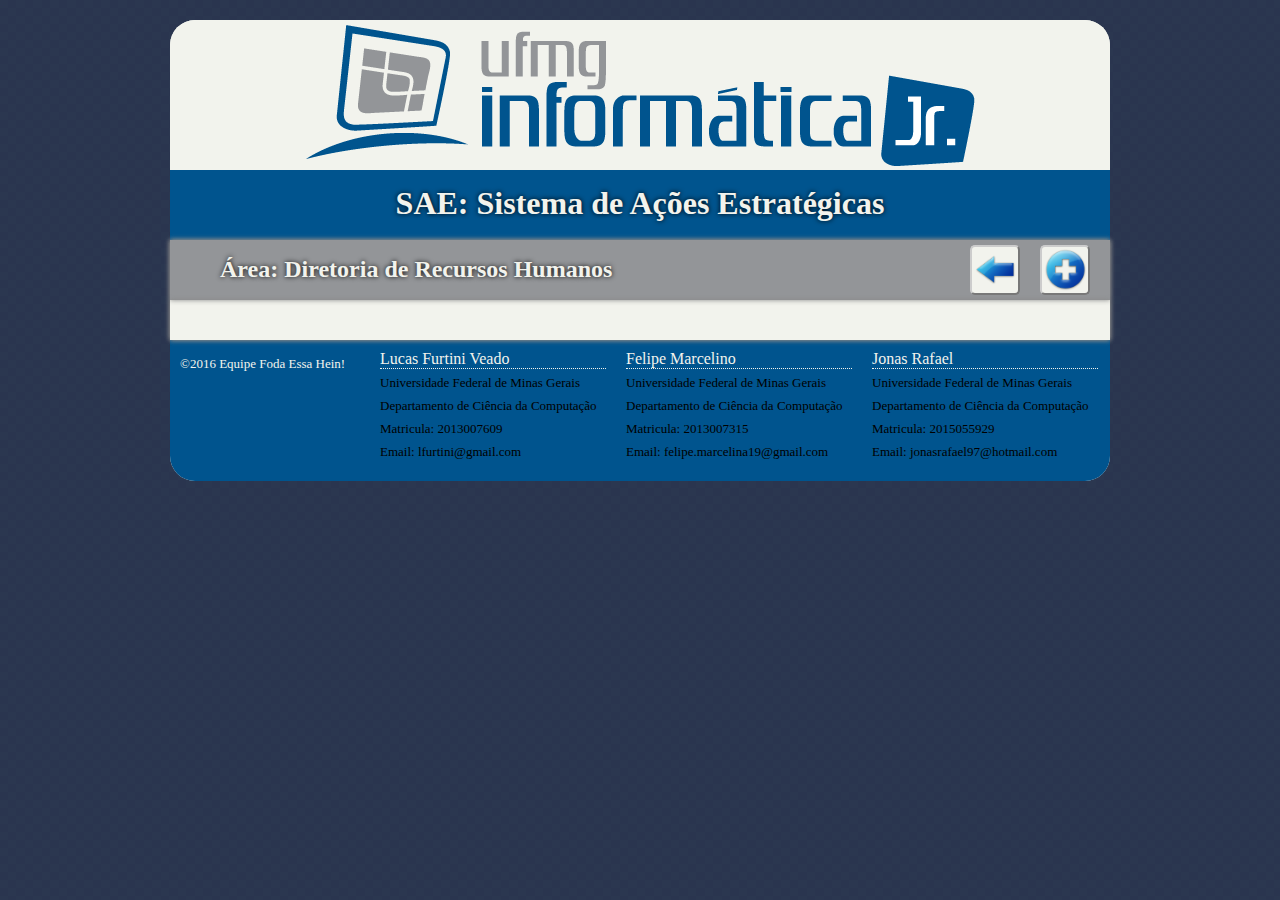
==== html/area.html @ 0eb7d9ec "quase lá" ====
<!DOCTYPE html>
<html>
<head>
	<title>Projeto Final</title>
	<meta charset="utf-8">

	<script src="https://ajax.googleapis.com/ajax/libs/jquery/1.12.4/jquery.min.js"></script>
	<link rel="stylesheet" type="text/css" href="../css/styleAreas.css">
</head>
<body>
	<content>
		
		<header>
			<div class="logo">
				<a href="http://ijunior.com.br" target="_blank"><img src="../images/logo.png"></a>
			</div>

			<div class="nome-sistema">
				<h1>SAE: Sistema de Ações Estratégicas</h1>
			</div>
		</header>

		<article>
			<div id="cabecalho">
				
				<button id="add-acao" name="add-acao" title="Add Ação" onclick="mostra();">
					<img src="../images/add.png" width="45" height="45">
					</button>
				
				<button id="return" name="back" title="Return" onclick="history.go(-1);">
					<img src="../images/back.png" width="45" height="45">
				</button>
				

			</div>

			<div class="form-area" id="form-area">
				<form id="form-add-acao" name="form-add-acao" method="POST" ">
					<div class="form-container">
						<label class="lbl1">Nome: </label>
						<input type="text" id="nomeAcao" name="nome" maxlength="100">
						</div>
					<div class="form-container" id="descricao">
						<label class="lbl2">Descrição: </label>
						<textarea id="desc" name="desc" rows="5" maxlength="300"></textarea>
						</div>
					<div class="form-container" id="memRes">
						<label class="lbl5">Membro Responsável: </label>
						<input type="text" id="membro" name="membro" maxlength="100">
						</div>
					<div class="form-container" id="custo1">
						<label class="lbl3">Custo Planejado: </label>
						<input type="number" id="custoP" name="custoP">
						<label class="lbl4">Custo Realizado: </label>
						<input type="number" id="custoR" name="custoR">
						</div>
					<div class="form-status" id="form-status">
						<label class="lbl6">Status: </label>
						<div>
							<label class="lbl7">Não Iniciada</label>
							<input type="radio" class="status" name="Status" value="Não Iniciada">
							</div>
						<div>
							<label class="lbl7">Em Andamento</label>
							<input type="radio" class="status" name="Status" value="Em Andamento">
							</div>
						<div>
							<label class="lbl7">Concluída</label>
							<input type="radio" class="status" name="Status" value="Concluída">
							</div>
						<div>
							<label class="lbl7">Concluída com Atraso</label>
							<input type="radio" class="status" name="Status" value="Concluida com Atraso">
							</div>
						<div>
							<label class="lbl7">Atrasada</label>
							<input type="radio" class="status" name="Status" value="Atrasada">
							</div>
						</div>
					<p>Planejamento 5W2H:</p>
					<div class="form-5w2h">
						<label>What? </label>
						<textarea rows="5" id="what" maxlength="300"></textarea>
						</div>
					<div class="form-5w2h">
						<label>How? </label>
						<textarea rows="5" id="how" maxlength="300"></textarea>
						</div>
					<div class="form-5w2h">
						<label>Where? </label>
						<textarea rows="5" id="where" maxlength="300"></textarea>
						</div>
					<div class="form-5w2h">
						<label>When? </label>
						<textarea rows="5" id="when" maxlength="300"></textarea>
						</div>
					<div class="form-5w2h">
						<label>Why? </label>
						<textarea rows="5" id="why" maxlength="300"></textarea>
						</div>
					<div class="form-5w2h">
						<label>Who? </label>
						<textarea rows="5" id="who" maxlength="300"></textarea>
						</div>
					<div class="form-5w2h">
						<label>How Much? </label>
						<textarea rows="5" id="howMuch" maxlength="300"></textarea>
						</div>
					<br>
					<button type="button" id="ok-acao" name="ok-acao" onclick="adicionaAcao();">Done</button>
				</form>
			</div>

			<div id="container-area">
				

			</div>
		</article>

		<footer>
			<section class="copy">
				<p>&copy;2016 Equipe Foda Essa Hein!</p>
			</section>

			<section>
				<h3>Lucas Furtini Veado</h3>
				<p> Universidade Federal de Minas Gerais</p>
				<p>	Departamento de Ciência da Computação</p>
				<p>	Matricula: 2013007609</p>
				<p>	Email: lfurtini@gmail.com</p>
				</section>
			
			<section>
				<h3>Felipe Marcelino</h3>
				<p> Universidade Federal de Minas Gerais</p>
				<p>	Departamento de Ciência da Computação</p>
				<p>	Matricula: 2013007315</p>
				<p>	Email: felipe.marcelina19@gmail.com</p>
				</section>

			<section>
				<h3> Jonas Rafael </h3>
				<p> Universidade Federal de Minas Gerais</p>
				<p>	Departamento de Ciência da Computação</p>
				<p>	Matricula: 2015055929</p>
				<p>	Email: jonasrafael97@hotmail.com</p>
				</section>

			<br class="clearing">
		</footer>

	</content>

	<!-- Scripts  -->
	<script type="text/javascript" src="../js/areas.js"></script>

</body>
</html>
---- css/styleAreas.css ----
@charset "UTF-8";
* {
	margin: 0px;
	padding: 0px;
}

/* Regra para mostrar HTML5 em browsers antigos*/
address, article, aside, canvas, content, details, figcaption, figure, footer, header, hgroup, nav, menu, nav, section, summary {
	display: block;
}

body {
	background-color: #353535;
	background-image: url(../images/bkg_empresa.png);
}

h1, h2, h3 {
	font-family: Georgia, Times, serif;
}

content {
	width: 940px;
	margin-top: 20px;
	margin-right: auto;
	margin-bottom: 20px;
	margin-left: auto;
	position: relative;
	background-color: #f2f3ed;
	border-radius: 25px;
	-moz-border-radius: 25px;
}

/*--------- Header --------------------- */
.logo {
	height: 145px;
	width: 940px;
	padding-top: 5px;
	text-align: center;
	background-color: #f2f3ed;
	border-radius: 25px;
	-moz-border-radius: 25px;

}

.nome-sistema {
	font-family: Georgia, Times, serif;
	height: 70px;
	background-color: #00548E;
}

.nome-sistema h1{
	padding-top: 15px;
	text-align: center;
	color: #f2f3ed;
	text-shadow: 0px 0px 5px #000;
	-moz-text-shadow: 0px 0px 5px #000;
	-o-text-shadow: 0px 0px 5px #000;
	-webkit-text-shadow: 0px 0px 5px #000;

}

/*--------- Article --------------------- */
article {
	float: right;
	width: 940px;
	background-color: #f2f3ed;
	box-shadow: 0px 0px 5px #888;
	-webkit-box-shadow: 0px 0px 5px #888;

}

#cabecalho {
	clear: both;
	width: 940px;
	height: 60px;
	background-color: #939598;
	box-shadow: 0px 0px 5px #888;
	-webkit-box-shadow: 0px 0px 5px #888;
}

#cabecalho h2 {
	float: left;
	color: #f2f3ed;
	border: 2px black;
	margin-top: 16px;
	margin-left: 50px;

	text-shadow: 0px 0px 5px #000;
	-moz-text-shadow: 0px 0px 5px #000;
	-o-text-shadow: 0px 0px 5px #000;
	-webkit-text-shadow: 0px 0px 5px #000;
}

#return {
	float: right;
	width: 50px;
	height: 50px;
	margin-top: 5px;
	margin-right: 20px;
	border: 2px outset #ccc;
	background-color: #f2f3ed;
	border-radius: 5px;
	-moz-border-radius: 5px;
}

#return:hover {
	box-shadow: 0px 0px 10px #000000;
	-webkit-box-shadow: 0px 0px 10px #000000;
}
#return:active {
	border: 2px inset #ccc;
	background-color: #3cb371;
	box-shadow: 0px 0px 5px #888;
	-webkit-box-shadow: 0px 0px 5px #888;
}

#add-acao {
	float: right;
	width: 50px;
	height: 50px;
	margin-top: 5px;
	margin-right: 20px;
	border: 2px outset #ccc;
	background-color: #f2f3ed;
	border-radius: 5px;
	-moz-border-radius: 5px;
}

#add-acao:hover {
	box-shadow: 0px 0px 10px #000000;
	-webkit-box-shadow: 0px 0px 10px #000000;
}
#add-acao:active {
	border: 2px inset #ccc;
	background-color: #3cb371;
	box-shadow: 0px 0px 5px #888;
	-webkit-box-shadow: 0px 0px 5px #888;
}


 /*--------- Formulario ------------------*/
.form-area {
	
	width: 650px;
	margin-top: 10px;
	margin-bottom: 10px;
	margin-left: 100px;
	display: none;
	background-color: #939598;
	box-shadow: 0px 0px 10px #888;
	-webkit-box-shadow: 0px 0px 10px #888;
}

#form-add-acao {
	font-family: Georgia, Times, serif;
	padding-top: 10px;
	margin-left: 15px;
	
}
.form-container {
	margin-top: 10px;
	height: 30px;
}

.form-container label{
	float: left;
	color: #f2f3ed;
	text-shadow: 0px 0px 5px #000;
	-moz-text-shadow: 0px 0px 5px #000;
	-o-text-shadow: 0px 0px 5px #000;
	-webkit-text-shadow: 0px 0px 5px #000;
}

.form-area p {
	font-size: 20px;
	font-weight: bold;
	color: #00548E;
	margin-top: 10px;
	margin-bottom: 10px;
	text-shadow: 0px 0px 10px #888;
	-moz-text-shadow: 0px 0px 10px #888;
	-o-text-shadow: 0px 0px 10px #888;
	-webkit-text-shadow: 0px 0px 10px #888;
}

#form-add-acao input {
	height: 25px;
	outline: none;
	color: #00548E;
	background-color: #f2f3ed;
	border: 0;

	border-radius: 5px;
	-moz-border-radius: 5px;
}

.lbl1, .lbl2 {
	text-align: center;
	width: 120px;
	font-size: 20px;
}

.lbl2 {
	margin-top: 13px;
	font-size: 20px;
}

#nomeAcao, #desc {
	width: 500px;
	color: #00548E;
	box-shadow: 0px 0px 5px #000;
	-webkit-box-shadow: 0px 0px 5px #000;
}

#descricao {
	height: 75px;
}

#desc {
	outline: none;
	resize: none;
	color: #00548E;
	background-color: #f2f3ed;
	border: 0;

	border-radius: 5px;
	-moz-border-radius: 5px;
}

.custo1 {
	margin-top: 20px;
}

.lbl3, .lbl4  {
	width: 155px;
	font-size: 20px;
}

.lbl4 {
	margin-left: 10px;
	font-size: 20px;
}

#custoP, #custoR {
	width: 100px;
	float: left;
	color: #00548E;
	box-shadow: 0px 0px 5px #000;
	-webkit-box-shadow: 0px 0px 5px #000;
}

#memRes {
	height: 50px;
}

.lbl5 {

	width: 120px;
	font-size: 20px;
	float: left;
}

#membro {
	color: #00548E;
	margin-top: 20px;
	width: 500px;
	box-shadow: 0px 0px 5px #000;
	-webkit-box-shadow: 0px 0px 5px #000;
}

.form-status {
	margin-top: 10px;
	height: 150px;
}

.lbl6 {
	width: 76px;
	float: left;
	font-size: 20px;
	color: #f2f3ed;
	text-shadow: 0px 0px 5px #000;
	-moz-text-shadow: 0px 0px 5px #000;
	-o-text-shadow: 0px 0px 5px #000;
	-webkit-text-shadow: 0px 0px 5px #000;
}

.form-status div {
	margin-top: 5px;
	margin-left: 75px;
	margin-right: 5px;
	width: 200px;
	height: 25px;

	background-color: #f2f3ed;
	box-shadow: 0px 0px 5px #000;
	-webkit-box-shadow: 0px 0px 5px #000;
	border-radius: 5px;
	-moz-border-radius: 5px;
}

.form-status .lbl7 {
	font-family: Georgia, Times, serif;
	margin-left: 5px;
	font-size: 15px;
	font-weight: bold;
	color: #00548E;
	vertical-align: middle;
}

.status {
	float: left;
	margin-left: 5px;
	box-shadow: 0px 0px 0px #000;
	-webkit-box-shadow: 0px 0px 0px #000;
	margin-top: 0;
	
}

.form-5w2h {
	margin-top: 10px;
}

.form-5w2h label {
	width: 76px;
	float: left;
	font-size: 20px;
	color: #f2f3ed;
	text-shadow: 0px 0px 5px #000;
	-moz-text-shadow: 0px 0px 5px #000;
	-o-text-shadow: 0px 0px 5px #000;
	-webkit-text-shadow: 0px 0px 5px #000;
}

.form-5w2h textarea {
	width: 500px;
	outline: none;
	resize: none;
	color: #00548E;
	background-color: #f2f3ed;
	border: 0;

	box-shadow: 0px 0px 5px #000;
	-webkit-box-shadow: 0px 0px 5px #000;
	border-radius: 5px;
	-moz-border-radius: 5px;
}


/* botao formulario*/
#form-add-acao #ok-acao {
	width: 120px;
	height: 45px;
	margin-left: 270px;
	margin-bottom: 10px;
	color: #00548E;
	font-size: 20px;
	font-weight: bold;
	background-color: #f2f3ed;
	
	box-shadow: 0px 0px 5px #000;
	-webkit-box-shadow: 0px 0px 5px #000;
	border-radius: 5px;
	-moz-border-radius: 5px;
}

#form-add-acao #ok-acao:hover {
	box-shadow: 0px 0px 10px #000;
	-webkit-box-shadow: 0px 0px 10px #000;
}

#form-add-acao #ok-acao:active {
	background-color: #3cb371;
	box-shadow: 0px 0px 10px #000;
	-webkit-box-shadow: 0px 0px 10px #000;
}

/*  Container */
#container-area {
	padding: 15px 15px 25px 15px;
	box-shadow: 0px 0px 5px #888;
	-webkit-box-shadow: 0px 0px 5px #888;
}

.areaVazia {
	font-family: Georgia, Times, serif;
	text-align: center;
	padding-top: 5px;
	margin-top: 10px;
	margin-left: 100px;
	width: 700px;
	height: 30px;
	font-size: 22px;
	color: #f2f3ed;
	background-color: #00548E;
	outline: none;

	border-radius: 10px;
	-moz-border-radius: 10px;
	box-shadow: inset 0px 0px 5px #888;
	-webkit-box-shadow: inset 0px 0px 5px #888;	
}

.submit-button {
	width: 700px;
	height: 50px;
	font-size: 22px;
	color: #f2f3ed;
	background-color: #00548E;
	outline: none;

	border-top-right-radius: 10px;
	border-top-left-radius: 10px;
	-moz-border-top-right-radius: 10px;
	-moz-border-top-left-radius: 10px;
	
	box-shadow: inset 0px 0px 5px #888;
	-webkit-box-shadow: inset 0px 0px 5px #888;
	
}

.submit-button:hover {
	box-shadow: 0px 0px 10px #888;
	-webkit-box-shadow: 0px 0px 10px #888;
}

.geral {
	width: 700px;
	margin-top: 10px;
	margin-left: 100px;
}

.camposAcao {
	padding-top: 5px;
	padding-bottom: 5px;
	margin-top: -1px;
	width: 700px;
	font-size: 22px;
	color: #f2f3ed;
	background-color: #939598;
	outline: none;

	transition: all 1s linear;

	border-bottom-right-radius: 10px;
	border-bottom-left-radius: 10px;
	-moz-border-bottom-right-radius: 10px;
	-moz-border-bottom-left-radius: 10px;
	
	box-shadow: inset 0px 0px 10px #000;
	-webkit-box-shadow: inset 0px 0px 10px #000;
}

.camposAcao p {
	margin-top: 5px;
	margin-left: 10px;
}

.camposAcao .plane {
	margin-top: 5px;
	font-size: 24px;
	text-decoration: underline;
	color: #00548E;
	text-shadow: 0px 0px 5px #888;
	-moz-text-shadow: 0px 0px 5px #888;
	-o-text-shadow: 0px 0px 5px #888;
	-webkit-text-shadow: 0px 0px 5px #888;
}

/*--------- Fim Formulario --------------*/

/*--------- Footer --------------------- */
footer {	
	clear: both;
	background-color: #00548E;

	border-bottom-right-radius: 25px;
	border-bottom-left-radius: 25px;
	-moz-border-bottom-right-radius: 25px;
	-moz-border-bottom-left-radius: 25px;
}

footer section.copy {
	float: left;
	width: 200px;
	
	padding-top: 10px;
	padding-bottom: 10px;
}

footer section.copy p {
	color: #f2f3ed;
}

footer section {
	float: left;
	width: 246px;
	padding-top: 10px;
	padding-bottom: 20px;
	color: #96C;
}

footer section h3 {
	font-family: Georgia, Times, serif;
	color: #f2f3ed;
	font-size: 16px;
	margin-left: 10px;
	margin-right: 10px;
	border-bottom-width: 1px;
	border-bottom-style: dotted;
	border-bottom-color: #f2f3ed;
	padding-bottom: 0px;
	text-transform: capitalize;
	font-weight: normal;

}

footer section p {
	margin-left: 10px;
	margin-right: 10px;
	padding-top: 5px;
	color: black;
	font-size: 13px;
	line-height: 18px;
	
}

.clearing {
	clear: both;
}
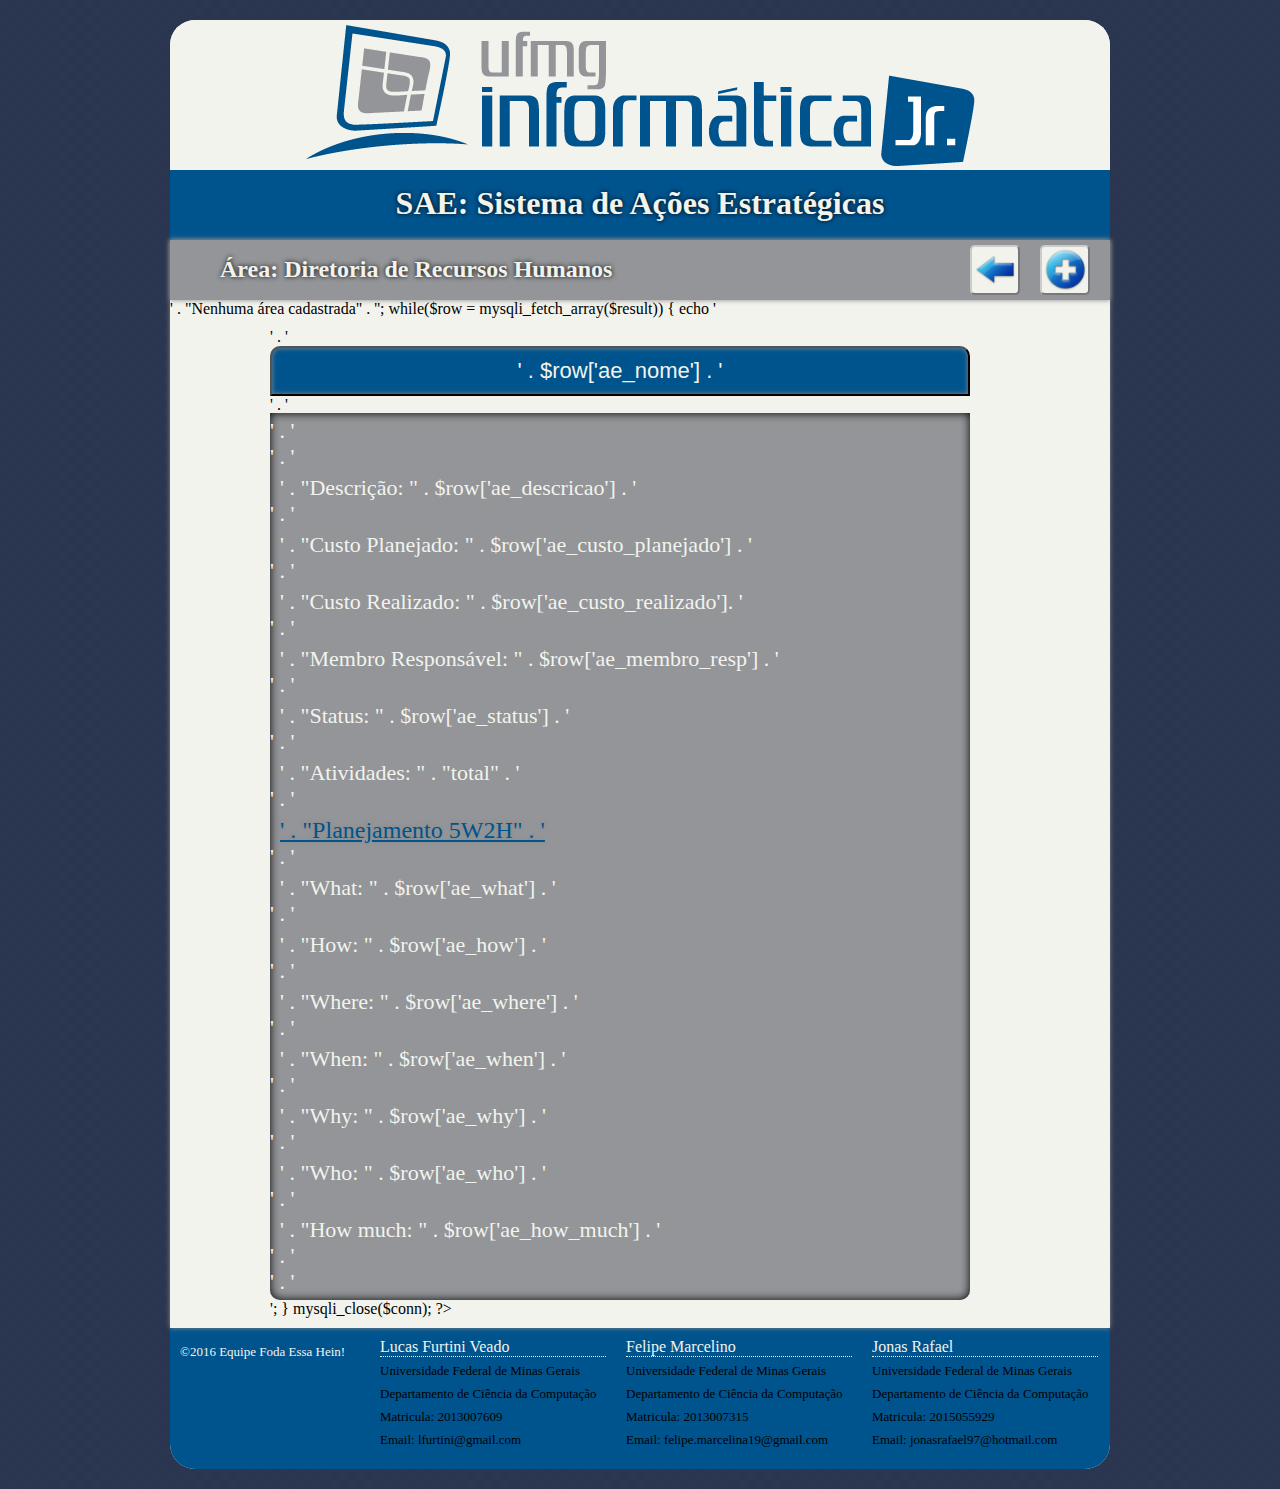
==== commit 9370b962: "commit final antes da entrega" ====
--- a/html/area.html
+++ b/html/area.html
@@ -21,7 +21,7 @@
 		</header>
 
 		<article>
-			<div id="cabecalho">
+			<div id="cabecalho-area">
 				
 				<button id="add-acao" name="add-acao" title="Add Ação" onclick="mostra();">
 					<img src="../images/add.png" width="45" height="45">
@@ -35,7 +35,7 @@
 			</div>
 
 			<div class="form-area" id="form-area">
-				<form id="form-add-acao" name="form-add-acao" method="POST" ">
+				<form id="form-add-acao" name="form-add-acao" method="POST">
 					<div class="form-container">
 						<label class="lbl1">Nome: </label>
 						<input type="text" id="nomeAcao" name="nome" maxlength="100">
@@ -46,7 +46,7 @@
 						</div>
 					<div class="form-container" id="memRes">
 						<label class="lbl5">Membro Responsável: </label>
-						<input type="text" id="membro" name="membro" maxlength="100">
+						<input type="text" id="membroR" name="membro" maxlength="100">
 						</div>
 					<div class="form-container" id="custo1">
 						<label class="lbl3">Custo Planejado: </label>
@@ -54,27 +54,27 @@
 						<label class="lbl4">Custo Realizado: </label>
 						<input type="number" id="custoR" name="custoR">
 						</div>
-					<div class="form-status" id="form-status">
+					<div class="form-status" id="form_status">
 						<label class="lbl6">Status: </label>
 						<div>
 							<label class="lbl7">Não Iniciada</label>
-							<input type="radio" class="status" name="Status" value="Não Iniciada">
+							<input type="radio" class="status" name="Status_acao" value="Não Iniciada">
 							</div>
 						<div>
 							<label class="lbl7">Em Andamento</label>
-							<input type="radio" class="status" name="Status" value="Em Andamento">
+							<input type="radio" class="status" name="Status_acao" value="Em Andamento">
 							</div>
 						<div>
 							<label class="lbl7">Concluída</label>
-							<input type="radio" class="status" name="Status" value="Concluída">
+							<input type="radio" class="status" name="Status_acao" value="Concluída">
 							</div>
 						<div>
 							<label class="lbl7">Concluída com Atraso</label>
-							<input type="radio" class="status" name="Status" value="Concluida com Atraso">
+							<input type="radio" class="status" name="Status_acao" value="Concluida com Atraso">
 							</div>
 						<div>
 							<label class="lbl7">Atrasada</label>
-							<input type="radio" class="status" name="Status" value="Atrasada">
+							<input type="radio" class="status" name="Status_acao" value="Atrasada">
 							</div>
 						</div>
 					<p>Planejamento 5W2H:</p>
@@ -107,11 +107,11 @@
 						<textarea rows="5" id="howMuch" maxlength="300"></textarea>
 						</div>
 					<br>
-					<button type="button" id="ok-acao" name="ok-acao" onclick="adicionaAcao();">Done</button>
+					<button type="button" id="ok-acao" name="ok-acao" onclick="esconde();">Done</button>
 				</form>
 			</div>
 
-			<div id="container-area">
+			<div id="container-acao">
 				
 
 			</div>
--- a/css/styleAreas.css
+++ b/css/styleAreas.css
@@ -69,7 +69,7 @@
 
 }
 
-#cabecalho {
+#cabecalho-area {
 	clear: both;
 	width: 940px;
 	height: 60px;
@@ -78,7 +78,7 @@
 	-webkit-box-shadow: 0px 0px 5px #888;
 }
 
-#cabecalho h2 {
+#cabecalho-area h2 {
 	float: left;
 	color: #f2f3ed;
 	border: 2px black;
@@ -427,6 +427,7 @@
 	width: 700px;
 	margin-top: 10px;
 	margin-left: 100px;
+	margin-bottom: 10px;
 }
 
 .camposAcao {
